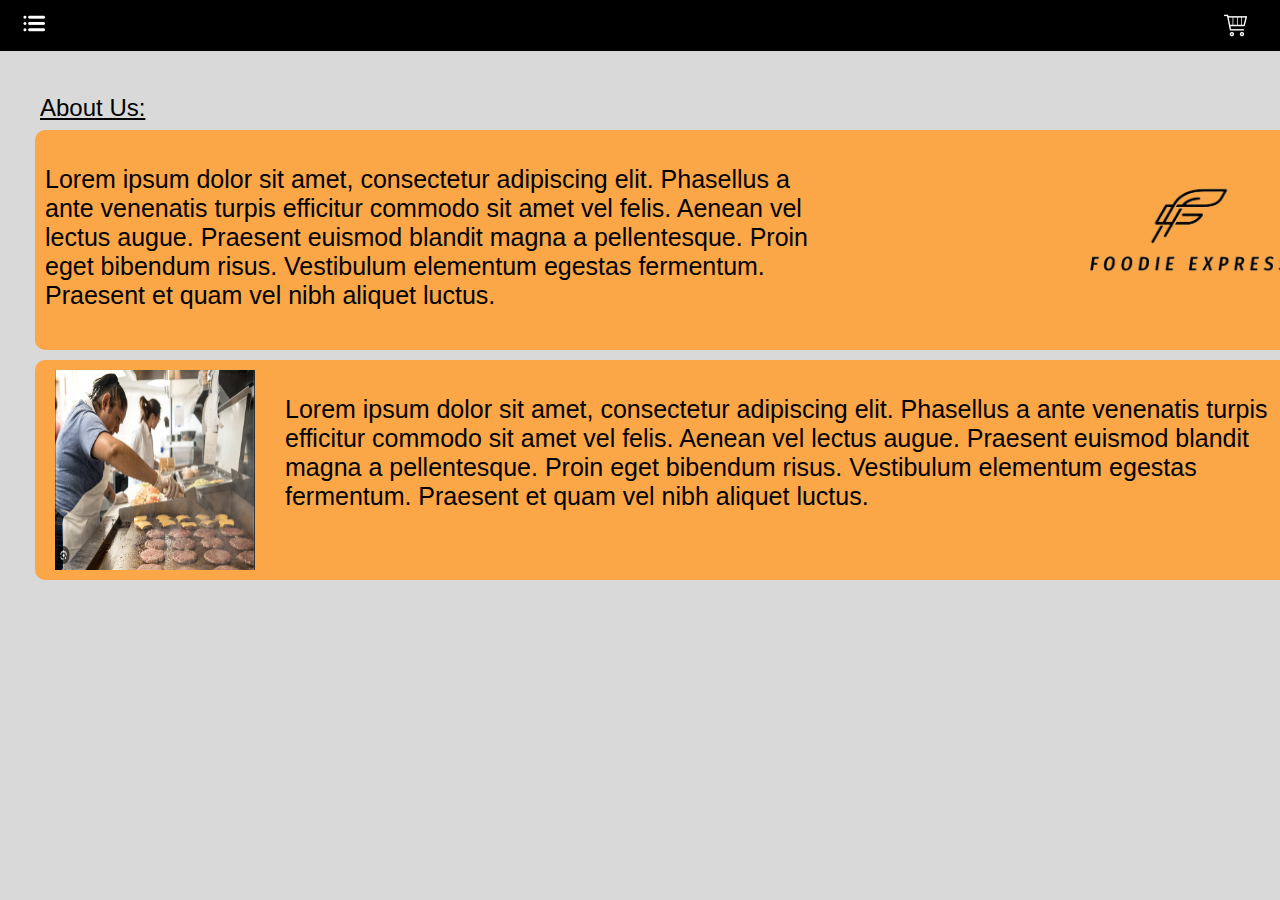
==== ict project/about.html @ 2a140f26 "Add files via upload" ====
<!DOCTYPE html>
<html lang="en">

<head>
    <meta charset="UTF-8">
    <meta name="viewport" content="width=device-width, initial-scale=1.0">
    <link rel="stylesheet" href="styles.css">
    <title>Foodie Express</title>
</head>

<header>
  <img src="menu.png" style=" padding-left: 10px; cursor: pointer;" onclick="openNav()" >
  <a href="cart.html"><img src="cart.png" class="cart"></a>
</header>
<body>

  <p class="carttitle" style="left: 40px; top: 70px;">About Us:</p>

  <div class="box3" style="top: 120px; left: 25px;">
    <p style="width: 800px;">
    Lorem ipsum dolor sit amet, consectetur adipiscing elit. Phasellus a ante venenatis turpis efficitur commodo sit amet
    vel felis. Aenean vel lectus augue. Praesent euismod blandit magna a pellentesque. Proin
    eget bibendum risus. Vestibulum elementum egestas fermentum. Praesent et quam
    vel nibh aliquet luctus.
    </p>
    <img src="logo.png" height="200px" style="position: absolute; right: 20px;top: 10px;">  
  </div>

  <div class="box3" style="top:350px; left: 25px;">
    <img src="about.png" height="200px" width="200px" style="position: absolute; left: 20px;top: 10px;"> 
    <p style="width: 1000px; position: absolute; left: 250px;">
      Lorem ipsum dolor sit amet, consectetur adipiscing elit. Phasellus a ante venenatis turpis efficitur commodo sit amet
      vel felis. Aenean vel lectus augue. Praesent euismod blandit magna a pellentesque. Proin
      eget bibendum risus. Vestibulum elementum egestas fermentum. Praesent et quam
      vel nibh aliquet luctus.
      </p>
  </div>

    <div id="mySidenav" class="sidenav">
        <a href="javascript:void(0)" class="closebtn" onclick="closeNav()">&times;</a>
        <a href="index.html">Home</a>
        <a href="cart.html">Cart</a>
        <a href="about.html">About Us</a>
        <a href="contact.html">Contact Us</a>
      </div>

      <script>
        function openNav() {
          document.getElementById("mySidenav").style.width = "250px";
        }
        
        function closeNav() {
          document.getElementById("mySidenav").style.width = "0";
        }
        </script>

</body>

</html>
---- ict project/styles.css ----
body {
    font-family: 'Arial', sans-serif;
    margin: 0;
    padding: 0;
    background-color: #D9D9D9;
}

header {
    background-color: #000000;
    color: white;
    padding: 2px;
}
hr{
  height:3px;
  border-width:0;
  background-color:#000000;
  position: relative;
}

.align-left{
 margin-right: 95%;
}
.align-right{
    margin-left: 95%
}
.column {
    float: right;
    width: 20%;
    padding: 10px;
  }
  .banner{
    padding-left: 100px;
  }
  .cart{
    position: absolute;
    right: 20px;
  }
  .titlename{
    color: #000;
    font-family:Impact, Haettenschweiler, 'Arial Narrow Bold', sans-serif;
    font-size: 25px;
    font-style: normal;
    font-weight: 500;
    line-height: normal;
    position: absolute;
    top: 60px;
    right: 1200px;
  }
  .subtitletext{
    color: #000;
    font-family: Kameron;
    font-size: 20px;
    font-style: normal;
    font-weight: 700;
    line-height: normal;
    position: absolute;
    top: 100px;
    right: 1180px;
  }
  .subtitletext2{
    color: #000;
    font-family: Kameron;
    font-size: 20px;
    font-style: normal;
    font-weight: 700;
    line-height: normal;
    position: absolute;
    top: 120px;
    right: 1180px;
  }
 .todaysdeals{
    color: #000;
    font-family:Impact, Haettenschweiler, 'Arial Narrow Bold', sans-serif;
    font-size: 24px;
    font-style: normal;
    font-weight: 300;
    line-height: normal;
    position: absolute;
    right: 1200px; 
    top:295px;
 }
.deal1{
    padding-top: 45px;
    padding-left: 30px;
    padding-right: 190px;
}
.deal2{
    padding-right: 190px;
}
.prices{
    color: #000;
    font-size: 14px;
    font-style: normal;
    font-weight: 900;
    line-height: normal;
    position: absolute;
}



.sidenav {
  height: 100%;
  width: 0;
  position: fixed;
  z-index: 1;
  top: 0;
  left: 0;
  background-color: #000000;
  overflow-x: hidden;
  transition: 0.5s;
  padding-top: 60px;
}

.sidenav a {
  padding: 8px 8px 8px 32px;
  text-decoration: none;
  font-size: 25px;
  color: #e7e5e5;
  display: block;
  transition: 0.3s;
}

.sidenav a:hover {
  color: #f1f1f1;
}

.sidenav .closebtn {
  position: absolute;
  top: 0;
  right: 25px;
  font-size: 36px;
  margin-left: 50px;
}

@media screen and (max-height: 450px) {
  .sidenav {padding-top: 15px;}
  .sidenav a {font-size: 18px;}
}

.carttitle{
color: #000;
font-family:Impact, Haettenschweiler, 'Arial Narrow Bold', sans-serif;
font-size: 24px;
font-style: normal;
font-weight: 500;
line-height: normal;
text-decoration-line: underline;
position: absolute;
}

.box1 {
  background-color: #FBA747;
  width: 700px;
  height: 350px;
  padding: 10px;
  margin: 10px;
  border-radius: 10px;
  position: absolute; 
  font-family: Impact, Haettenschweiler, 'Arial Narrow Bold', sans-serif;
}
.box2 {
  background-color: #FBA747;
  width: 350px;
  height: 500px;
  padding: 10px;
  margin: 10px;
  border-radius: 10px;
  position: absolute; 
  font-family: Impact, Haettenschweiler, 'Arial Narrow Bold', sans-serif;
}
.box3 {
  background-color: #FBA747;
  width: 1280px;
  height: 200px;
  padding: 10px;
  margin: 10px;
  border-radius: 10px;
  position: absolute; 
  font-family: Impact, Haettenschweiler, 'Arial Narrow Bold', sans-serif;
  font-size: 25px;
}
.box4 {
  background-color: #FBA747;
  width: 380px;
  height: 200px;
  padding: 10px;
  margin: 10px;
  border-radius: 10px;
  position: absolute; 
  font-family: Impact, Haettenschweiler, 'Arial Narrow Bold', sans-serif;
  font-size: 25px;
}
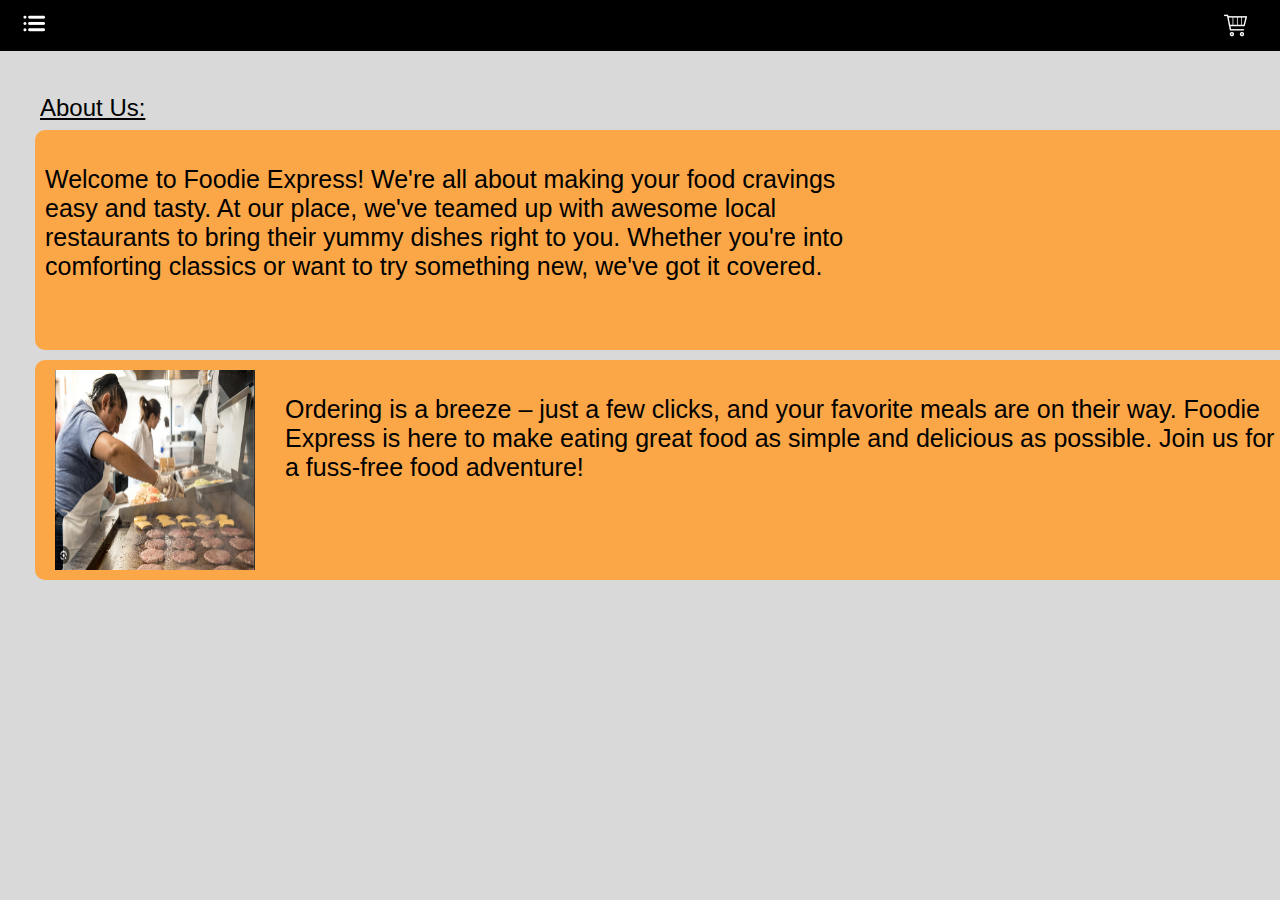
==== commit 3d85b67d: "Update about.html" ====
--- a/ict project/about.html
+++ b/ict project/about.html
@@ -18,21 +18,14 @@
 
   <div class="box3" style="top: 120px; left: 25px;">
     <p style="width: 800px;">
-    Lorem ipsum dolor sit amet, consectetur adipiscing elit. Phasellus a ante venenatis turpis efficitur commodo sit amet
-    vel felis. Aenean vel lectus augue. Praesent euismod blandit magna a pellentesque. Proin
-    eget bibendum risus. Vestibulum elementum egestas fermentum. Praesent et quam
-    vel nibh aliquet luctus.
-    </p>
+    Welcome to Foodie Express! We're all about making your food cravings easy and tasty. At our place, we've teamed up with awesome local restaurants to bring their yummy dishes right to you. Whether you're into comforting classics or want to try something new, we've got it covered.</p
     <img src="logo.png" height="200px" style="position: absolute; right: 20px;top: 10px;">  
   </div>
 
   <div class="box3" style="top:350px; left: 25px;">
     <img src="about.png" height="200px" width="200px" style="position: absolute; left: 20px;top: 10px;"> 
     <p style="width: 1000px; position: absolute; left: 250px;">
-      Lorem ipsum dolor sit amet, consectetur adipiscing elit. Phasellus a ante venenatis turpis efficitur commodo sit amet
-      vel felis. Aenean vel lectus augue. Praesent euismod blandit magna a pellentesque. Proin
-      eget bibendum risus. Vestibulum elementum egestas fermentum. Praesent et quam
-      vel nibh aliquet luctus.
+      Ordering is a breeze – just a few clicks, and your favorite meals are on their way. Foodie Express is here to make eating great food as simple and delicious as possible. Join us for a fuss-free food adventure!
       </p>
   </div>
 
